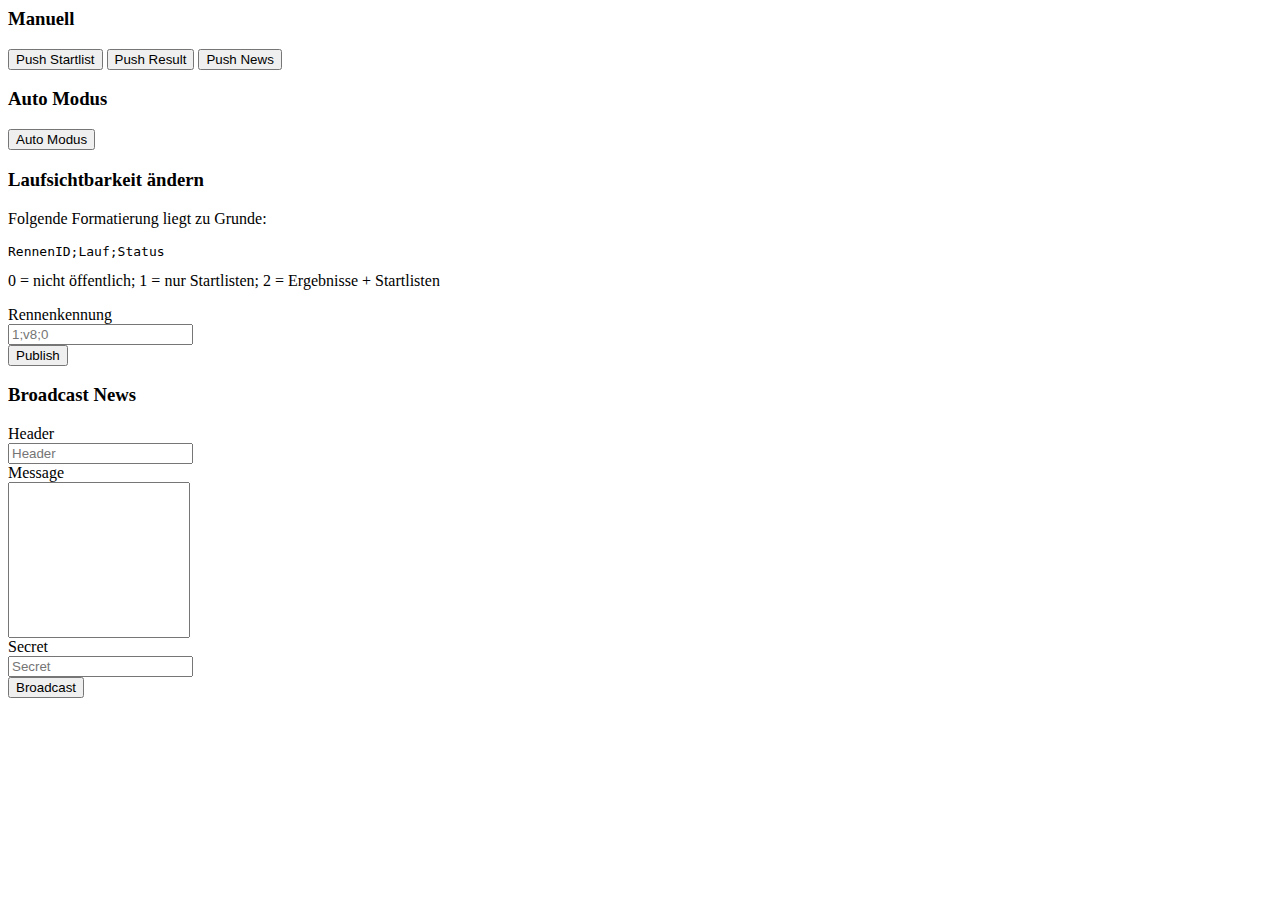
==== static/admin.html @ 8b96f5cd "Introducing starter.html starter.html shows you a single startlist and allows you to loop through th" ====
<html>
<head>
	<title>With Great Power, Comes Great Responsibility</title>
	<link rel="stylesheet" type="text/css" href="bootstrap3.1.1/css/bootstrap.css" />
	<style>
		textarea{
		    resize: none;
		}
	</style>
	<script src="/socket.io/socket.io.js"></script>
	<script src="js/libs/jquery-1.11.0.min.js"></script>
	<script>
		// this file is quick and dirty. but it works :P
		$(document).ready(function() {
		  	var timer = null;
		  	var socket = io.connect();

		  	$("#push_result").click(function() {
		  		socket.emit('push', JSON.parse('{"type" : "result"}'));
		  	});
		  	$("#push_startlist").click(function() {
		  		socket.emit('push', JSON.parse('{"type" : "startlist"}'));
		  	});
		  	$("#push_news").click(function() {
		  		socket.emit('push', JSON.parse('{"type" : "news"}'));
		  	});
		  	$("#broadtcastNews").submit(function() {
		  		var obj = new Object();
		  		obj.header = $("#inputHeader").val();
		  		obj.msg = $("#inputMsg").val();
		  		obj.secret = $("#inputSecret").val();
		  		socket.emit("broadtcastNews", obj);
		  		return false;
		  	});

		  	$("#publishResult").submit(function() {
		  		var string = $("#inputRace").val();
		  		string = string.toLowerCase();
		  		var regEx = new RegExp("[0-9]+;[a,q,v,s,z,h][0-9]+;[0-2]");
		  		var regEx2 = new RegExp("[0-9]+;[f][a-z]+;[0-2]");
		  		if (!regEx.test(string) && !regEx2.test(string)) {
		  			alert("    error   - the string was found invalid");
		  		}
		  		else
		  		{
		  			socket.emit("publishResult", string);
		  		}
		  		return false;
		  	});
		  	$("#auto").click(function() {
		  		if (timer == null) {
		  			timer = setInterval(function() {
		  				socket.emit('push', JSON.parse('{"type" : "startlist"}'));
		  				socket.emit('push', JSON.parse('{"type" : "result"}'));
		  			}, 15000);
		  			$(this).removeClass("btn-danger");
		  			$(this).addClass("btn-success");
		  		}
		  		else {
		  			clearInterval(timer);
		  			timer = null;
		  			$(this).addClass("btn-danger");
		  			$(this).removeClass("btn-success");
		  		}
		  		
		  	});
		});
	</script>
</head>
<body>
	<div class="container">
		<div class="row">
			<div class="col-md-4">
				<h3>Manuell</h3>
				<button class="btn" id="push_startlist">Push Startlist</button>
				<button class="btn" id="push_result">Push Result</button>
				<button class="btn" id="push_news">Push News</button>

				<h3>Auto Modus</h3>
				<button id="auto" class="btn btn-danger">Auto Modus</button>
			</div>
			<div class="col-md-8">
				<h3>Laufsichtbarkeit ändern</h3>
				<p>Folgende Formatierung liegt zu Grunde: <pre>RennenID;Lauf;Status</pre>0 = nicht öffentlich; 1 = nur Startlisten; 2 = Ergebnisse + Startlisten</p>
				<form class="form-horizontal" role="form" id="publishResult">
					<div class="form-group">
				    	<label for="inputHeader" class="col-sm-2 control-label">Rennenkennung</label>
				    	<div class="col-sm-10">
				      		<input type="text" class="form-control" id="inputRace" placeholder="1;v8;0" required>
				    	</div>
				  	</div>
				  	<div class="form-group">
				    	<div class="col-sm-offset-2 col-sm-10">
				      		<button type="submit" class="btn btn-primary">Publish</button>
				    	</div>
				  	</div>
				</form>
			</div>
		</div>
		<h3>Broadcast News</h3>
		<form class="form-horizontal" role="form" id="broadtcastNews">
			<div class="form-group">
		    	<label for="inputHeader" class="col-sm-2 control-label">Header</label>
		    	<div class="col-sm-10">
		      		<input type="text" class="form-control" id="inputHeader" placeholder="Header" required>
		    	</div>
		  	</div>
		  	<div class="form-group">
		    	<label for="inputMsg" class="col-sm-2 control-label">Message</label>
		    	<div class="col-sm-10">
		      		<textarea class="form-control" id="inputMsg" rows="10" required></textarea>
		    	</div>
		  	</div>
		  	<div class="form-group">
		    	<label for="inputSecret" class="col-sm-2 control-label">Secret</label>
		    	<div class="col-sm-10">
		      		<input type="text" class="form-control" id="inputSecret" placeholder="Secret" required>
		    	</div>
		  	</div>
		  	<div class="form-group">
		    	<div class="col-sm-offset-2 col-sm-10">
		      		<button type="submit" class="btn btn-primary">Broadcast</button>
		    	</div>
		  	</div>
		</form>
	</div>
</body>
</html>
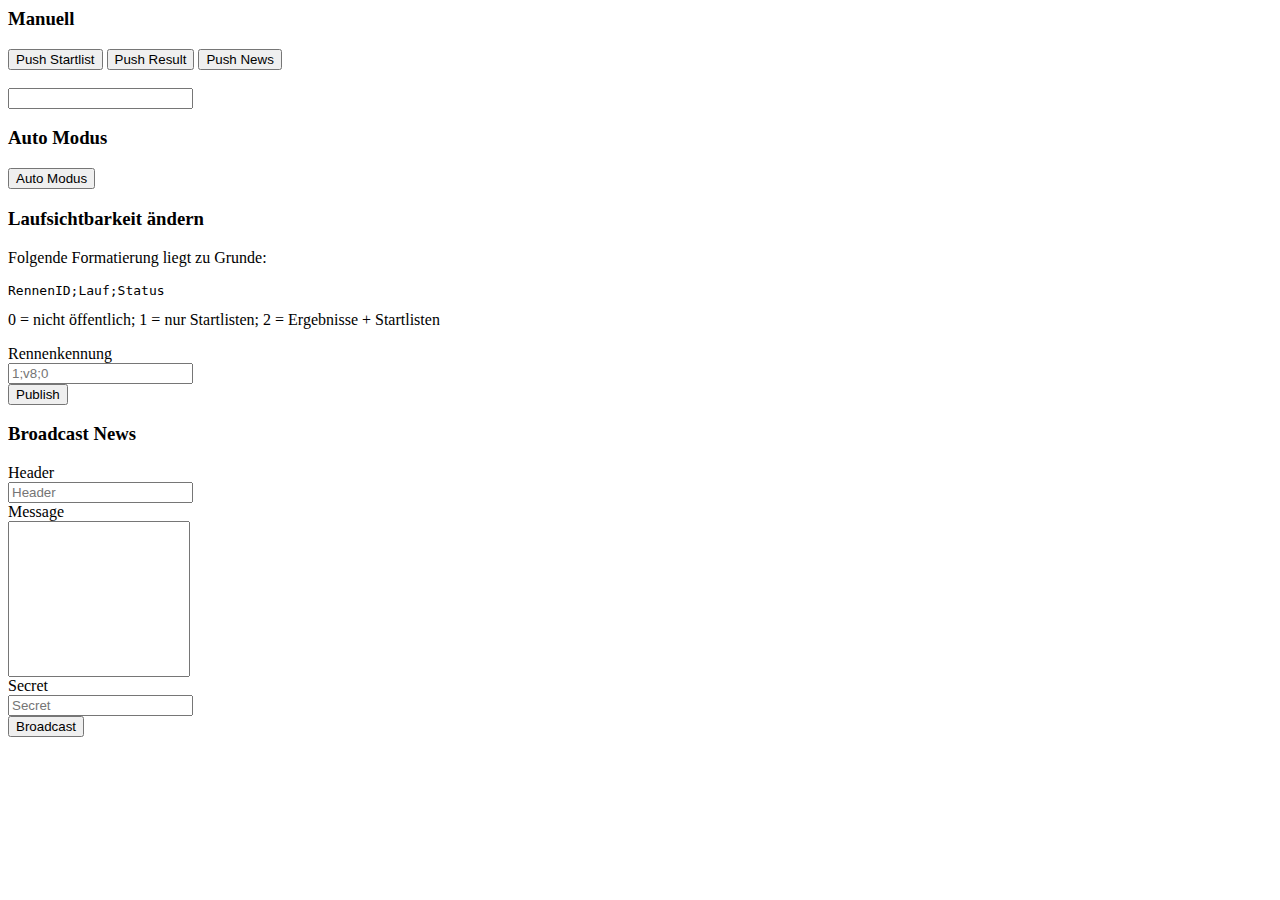
==== commit 206d112a: "Broadcast any race you want to everybody's store." ====
--- a/static/admin.html
+++ b/static/admin.html
@@ -16,10 +16,24 @@
 		  	var socket = io.connect();
 
 		  	$("#push_result").click(function() {
-		  		socket.emit('push', JSON.parse('{"type" : "result"}'));
+		  		var back = {
+		  			"type" : "result",
+		  			"race" : $("#push_race").val()
+		  		}
+		  		if (back.race == "") {
+		  			back.race = "0";
+		  		}
+		  		socket.emit('push', back);
 		  	});
 		  	$("#push_startlist").click(function() {
-		  		socket.emit('push', JSON.parse('{"type" : "startlist"}'));
+		  		var back = {
+		  			"type" : "startlist",
+		  			"race" : $("#push_race").val()
+		  		}
+		  		if (back.race == "") {
+		  			back.race = "0";
+		  		}
+		  		socket.emit('push', back);
 		  	});
 		  	$("#push_news").click(function() {
 		  		socket.emit('push', JSON.parse('{"type" : "news"}'));
@@ -62,7 +76,7 @@
 		  			$(this).addClass("btn-danger");
 		  			$(this).removeClass("btn-success");
 		  		}
-		  		
+
 		  	});
 		});
 	</script>
@@ -75,6 +89,8 @@
 				<button class="btn" id="push_startlist">Push Startlist</button>
 				<button class="btn" id="push_result">Push Result</button>
 				<button class="btn" id="push_news">Push News</button>
+				<br /><br />
+				<input type="number" id="push_race" class="form-control" />
 
 				<h3>Auto Modus</h3>
 				<button id="auto" class="btn btn-danger">Auto Modus</button>
@@ -125,4 +141,4 @@
 		</form>
 	</div>
 </body>
-</html>+</html>
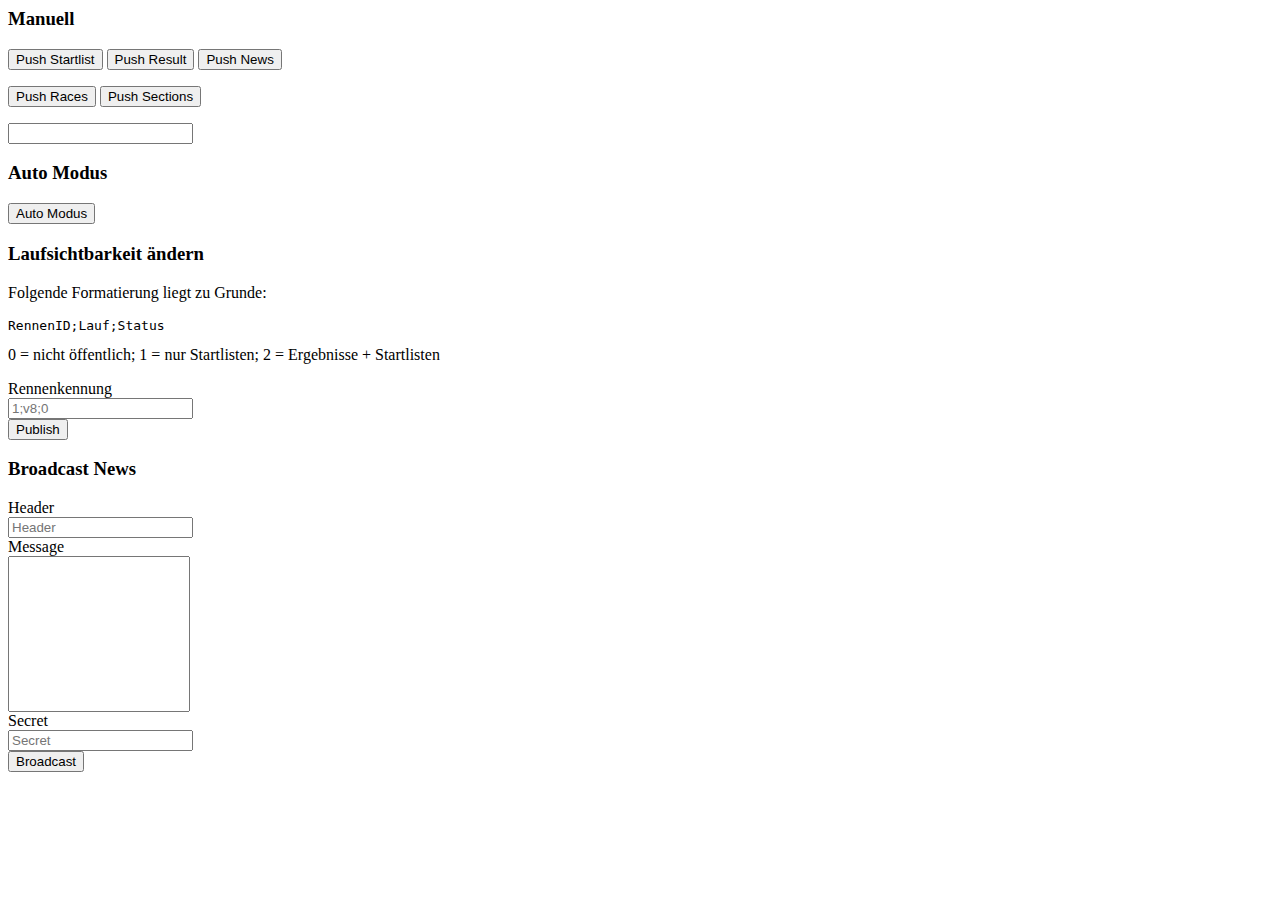
==== commit 05644adf: "Basically support for section and race updates" ====
--- a/static/admin.html
+++ b/static/admin.html
@@ -8,7 +8,7 @@
 		}
 	</style>
 	<script src="/socket.io/socket.io.js"></script>
-	<script src="js/libs/jquery-1.11.0.min.js"></script>
+	<script src="js/libs/jquery-1.11.1.js"></script>
 	<script>
 		// this file is quick and dirty. but it works :P
 		$(document).ready(function() {
@@ -36,13 +36,21 @@
 		  		socket.emit('push', back);
 		  	});
 		  	$("#push_news").click(function() {
-		  		socket.emit('push', JSON.parse('{"type" : "news"}'));
+		  		socket.emit('push', {"type" : "news"});
 		  	});
+		  	$("#push_race").click(function() {
+		  		socket.emit('push', {"type" : "race"});
+		  	});
+		  	$("#push_section").click(function() {
+		  		socket.emit('push', {"type" : "section"});
+		  	});
+
 		  	$("#broadtcastNews").submit(function() {
-		  		var obj = new Object();
-		  		obj.header = $("#inputHeader").val();
-		  		obj.msg = $("#inputMsg").val();
-		  		obj.secret = $("#inputSecret").val();
+		  		var obj = {
+		  			"header" : $("#inputHeader").val(),
+		  			"msg" : $("#inputMsg").val(),
+		  			"secret" : $("#inputSecret").val()
+		  		}
 		  		socket.emit("broadtcastNews", obj);
 		  		return false;
 		  	});
@@ -64,8 +72,8 @@
 		  	$("#auto").click(function() {
 		  		if (timer == null) {
 		  			timer = setInterval(function() {
-		  				socket.emit('push', JSON.parse('{"type" : "startlist"}'));
-		  				socket.emit('push', JSON.parse('{"type" : "result"}'));
+		  				$("#push_result").click();
+		  				$("#push_startlist").click();
 		  			}, 15000);
 		  			$(this).removeClass("btn-danger");
 		  			$(this).addClass("btn-success");
@@ -86,11 +94,18 @@
 		<div class="row">
 			<div class="col-md-4">
 				<h3>Manuell</h3>
-				<button class="btn" id="push_startlist">Push Startlist</button>
-				<button class="btn" id="push_result">Push Result</button>
-				<button class="btn" id="push_news">Push News</button>
-				<br /><br />
-				<input type="number" id="push_race" class="form-control" />
+				<p>
+					<button class="btn" id="push_startlist">Push Startlist</button>
+					<button class="btn" id="push_result">Push Result</button>
+					<button class="btn" id="push_news">Push News</button>
+				</p>
+				<p>
+					<button class="btn" id="push_race">Push Races</button>
+					<button class="btn" id="push_section">Push Sections</button>
+				</p>
+				<p>
+					<input type="number" id="push_race" class="form-control" />
+				</p>
 
 				<h3>Auto Modus</h3>
 				<button id="auto" class="btn btn-danger">Auto Modus</button>
